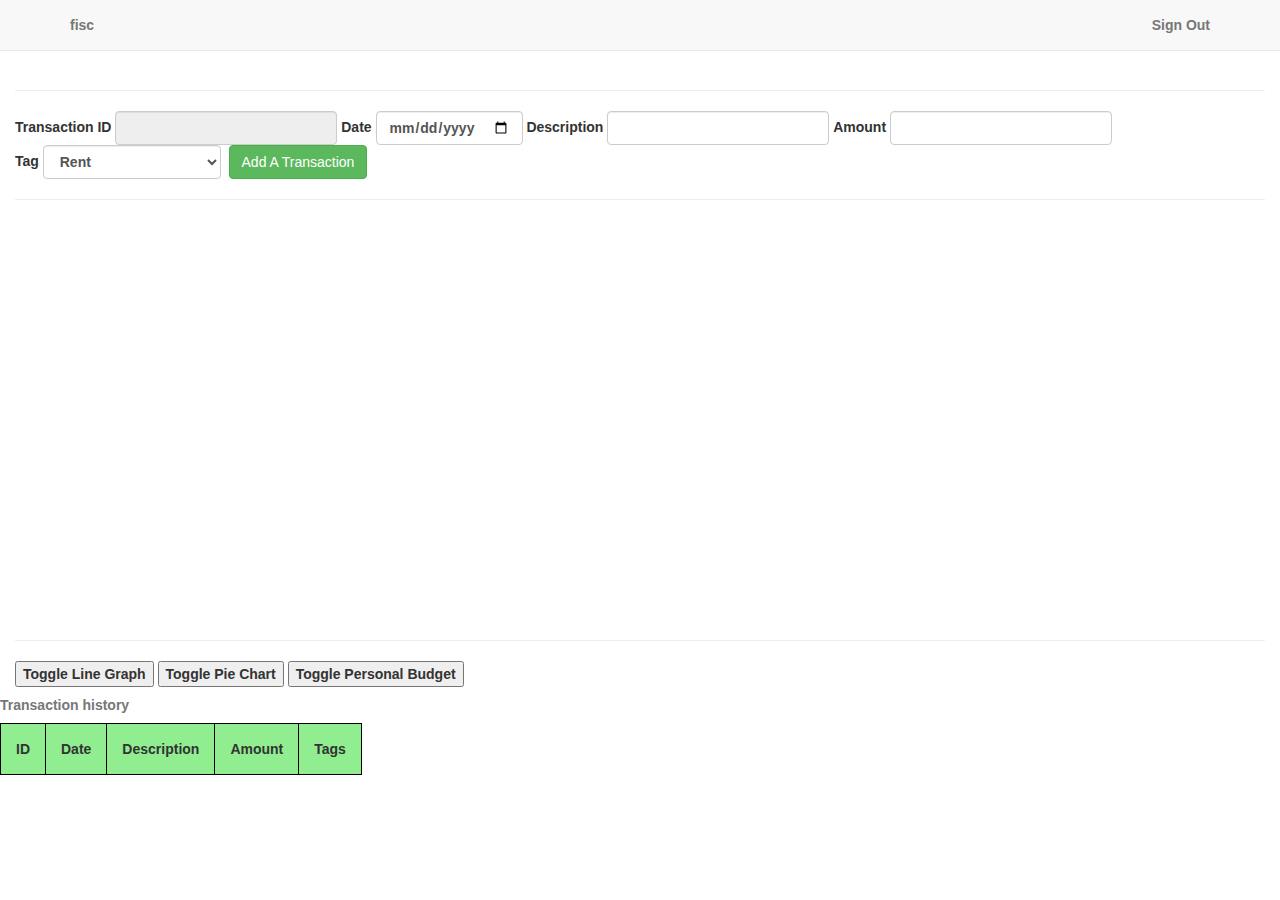
==== account.html @ 3a38ce26 "add navbar to accts.html" ====
<!DOCTYPE html>
<html>
<head>
  <meta charset="utf-8">
  <link rel="stylesheet" href="css/bootstrap.min.css" media="screen">
  <link rel="stylesheet" href="css/master.css" media="screen">
  <script src="js/jquery-3.1.0.js"></script>
  <script src="https://code.highcharts.com/highcharts.js"></script>
  <script src="https://code.highcharts.com/modules/exporting.js"></script>
  <link rel="stylesheet" type="text/css" href="https://cdn.datatables.net/1.10.12/css/jquery.dataTables.css">
  <script type="text/javascript" charset="utf8" src="https://cdn.datatables.net/1.10.12/js/jquery.dataTables.js"></script>
  <script src="js/scripts.js"></script>
  <!-- <script src="js/benjsinput.js"></script> -->
  <script src="js/data.js"></script>
  <script src="js/charts.js"></script>
  <script src="js/tables.js"></script>
  <title>Your Account</title>

</head>
<body id="account">

  <!-- Navigation -->
  <nav class="navbar navbar-default navbar-fixed-top topnav" role="navigation">
    <div class="container topnav">
      <div class="navbar-header">
        <a class="navbar-brand topnav" href="file:///Users/hyt/Desktop/startbootstrap-landing-page-gh-pages/index.html#">fisc</a>
      </div>
      <div class="collapse navbar-collapse" id="bs-example-navbar-collapse-1">
        <ul class="nav navbar-nav navbar-right">
          <li id="logoutUserBtn">
            <a class="button">Sign Out</a>
          </li>
        </ul>
      </div>
    </div>
  </nav>

  <div class="container-fluid">
    <form id="transaction-input" class='form-inline'>
      <div class="transaction"><hr>
        <div class="form-group">
          <label for="">Transaction ID</label>
          <input id="trans-id" class="form-control" type="text" value="" readonly>
        </div>
        <div class="form-group">
          <label for="">Date</label>
          <input id="trans-date" class="form-control" type="date" name="name" value="">
        </div>
        <div class="form-group">
          <label for="">Description</label>
          <input id="trans-desc" class="form-control" type="text" name="name" value="">
        </div>
        <div class="form-group">
          <label for="">Amount</label>
          <input id='trans-amt' class="form-control" type="number" name="name" value="">
        </div>
        <div class="form-group">
          <label for="">Tag</label>
          <select id="trans-tag"class="form-control" name="">
            <option value="rent">Rent</option>
            <option value="food">Food</option>
            <option value="utilities">Utilities</option>
            <option value="entertainment">Entertainment</option>
            <option value="clothes">Clothes</option>
            <option value="automotive">Automotive</option>
            <option value="bills">Bills</option>
            <option value="medical">Medical</option>
            <option value="home-improvement">Home-Improvement</option>
            <option value="income">Income</option>
            <option value="other">Other</option>
          </select>
        </div>
        <div class="form-group">
        </div>

        <button id="add-trans" type="button" class="btn btn-success" name="button">Add A Transaction</button>
        <button id="update-trans" type="button" class="btn btn-success" name="button">Update your Transaction</button>
      </div>

      <hr>
      <div id="line-chart" style="min-width: 310px; height: 400px; margin: 0 auto"></div>
      <div id="pie-chart" style="min-width: 310px; height: 400px; max-width: 600px; margin: 0 auto"></div>
      <div id="budget-chart" class="budget-chart">
        <div id="budget-total">
          <div id="budget-left">
          </div>
        </div>
        <div class="rows">
          <div class="col-xs-4">
            <h4>Income</h4>
            <span id="income-input"></span>
          </div>
          <div class="col-xs-4">
            <h4>Expenses</h4>
            <span id="expense-input"></span>
          </div>
          <div class="col-xs-4">
            <h4>Savings</h4>
            <span id="savings-input"></span>
          </div>
        </div>
      </div>

      <hr>
      <button id="toggle-line" type="button" name="button">Toggle Line Graph</button>
      <button id="toggle-pie" type="button" name="button">Toggle Pie Chart</button>
      <button id="toggle-budget" type="button" name="button">Toggle Personal Budget</button>

    </form>
  </div>

  <table id="transaction-list" class="transactions hover">
    <caption>Transaction history</caption>
    <thead>
      <tr>
        <th>ID</th>
        <th>Date</th>
        <th>Description</th>
        <th>Amount</th>
        <th>Tags</th>
      </tr>
    </thead>
    <tbody class='transaction-row'>

    </tbody>
  </table>

</body>
</html>
---- css/master.css ----
/* ****** LOGIN ****** */

ul.tab {
    list-style-type: none;
    margin: 0;
    padding: 0;
    overflow: hidden;
}

/* Float the list items side by side */
ul.tab li {float: left;}

/* Style the links inside the list items */
ul.tab li a {
    display: inline-block;
    color: black;
    text-align: center;
    padding: 14px 16px;
    text-decoration: none;
    transition: 0.3s;
    font-size: 17px;
}

/* Change background color of links on hover */
ul.tab li a:hover {background-color: #ddd;}

/* Create an active/current tablink class */
ul.tab li a:focus, .active {background-color: #ccc;}

#register {
  display: none;
}

.form-signin {
    max-width: 330px;
    padding: 15px;
    margin: 0 auto;
}

.form-signin .form-signin-heading, .form-signin .checkbox {
    margin-bottom: 10px;
}

.form-signin .checkbox {
    font-weight: normal;
}

.form-signin .form-control {
    position: relative;
    font-size: 16px;
    text-align: left;
    height: auto;
    padding: 10px;
    -webkit-box-sizing: border-box;
    -moz-box-sizing: border-box;
    box-sizing: border-box;
}

.form-signin .form-control:focus {
  z-index: 2;
}

.form-signin input[type="text"] {
  margin-bottom: -1px;
  border-bottom-left-radius: 0;
  border-bottom-right-radius: 0;
}

.form-signin input[type="password"] {
  margin-bottom: 10px;
  border-top-left-radius: 0;
  border-top-right-radius: 0;
}

.account-wall {
  margin-top: 20px;
  padding: 0px 0px 20px 0px;
  background-color: #f7f7f7;
  -moz-box-shadow: 0px 2px 2px rgba(0, 0, 0, 0.3);
  -webkit-box-shadow: 0px 2px 2px rgba(0, 0, 0, 0.3);
  box-shadow: 0px 2px 2px rgba(0, 0, 0, 0.3);
}

.profile-img {
  width: 96px;
  height: 96px;
  margin: 0 auto 10px;
  display: block;
  -moz-border-radius: 50%;
  -webkit-border-radius: 50%;
  border-radius: 50%;
}

.need-help {
  margin-top: 10px;
}

.new-account {
  display: block;
  margin-top: 10px;
}

/* ****** LOGIN ****** */


/* ****** MAIN PAGE ****** */

body,
html {
  width: 100%;
  height: 100%;
}

body,
h1,
h2,
h3,
h4,
h5,
h6 {
font-family: "Lato","Helvetica Neue",Helvetica,Arial,sans-serif;
  font-weight: 700;
}

#loginrow {
  display: none;
}

#register label {
font-family: "Lato","Helvetica Neue",Helvetica,Arial,sans-serif;
  font-size: 17px;
  color: black;
  text-align: left;
  padding: 1px;
  font: bold;
}

.topnav {
  font-size: 14px;
}

.lead {
  font-size: 18px;
  font-weight: 400;
}

.intro-header {
  padding-top: 50px;
  padding-bottom: 50px;
  color: #f8f8f8;
  background: url(../img/ledger.png) no-repeat center center;
  background-size: cover;
}

.intro-message {
  text-align: center;
  position: relative;
  padding-top: 20%;
  padding-bottom: 20%;
}

.intro-message > h1 {
  margin: 0;
  text-shadow: 2px 2px 3px rgba(0,0,0,0.6);
  font-size: 5em;
}

.intro-divider {
  width: 400px;
  border-top: 1px solid #f8f8f8;
  border-bottom: 1px solid rgba(0,0,0,0.2);
}

.intro-message > h3 {
  text-shadow: 2px 2px 3px rgba(0,0,0,0.6);
}

@media(max-width:767px) {
    .intro-message {
        padding-bottom: 15%;
    }

    .intro-message > h1 {
        font-size: 3em;
    }

    ul.intro-social-buttons > li {
        display: block;
        margin-bottom: 20px;
        padding: 0;
    }

    ul.intro-social-buttons > li:last-child {
        margin-bottom: 0;
    }

    .intro-divider {
        width: 100%;
    }
}

.network-name {
    text-transform: uppercase;
    font-size: 14px;
    font-weight: 400;
    letter-spacing: 2px;
}

.content-section-a {
    padding: 50px 0;
    background-color: #f8f8f8;
}

.content-section-b {
    padding: 50px 0;
    border-top: 1px solid #e7e7e7;
    border-bottom: 1px solid #e7e7e7;
}

.section-heading {
    margin-bottom: 30px;
}

.section-heading-spacer {
    float: left;
    width: 200px;
    border-top: 3px solid #e7e7e7;
}

.banner {
    padding: 100px 0;
    color: #f8f8f8;
    background: url(../img/matrix.jpg) no-repeat center center;
    background-size: cover;
}

.banner h2 {
    margin: 0;
    text-shadow: 2px 2px 3px rgba(0,0,0,0.6);
    font-size: 3em;
}

.banner ul {
    margin-bottom: 0;
}

.banner-social-buttons {
    float: right;
    margin-top: 0;
}

@media(max-width:1199px) {
    ul.banner-social-buttons {
        float: left;
        margin-top: 15px;
    }
}

@media(max-width:767px) {
    .banner h2 {
        margin: 0;
        text-shadow: 2px 2px 3px rgba(0,0,0,0.6);
        font-size: 3em;
    }

    ul.banner-social-buttons > li {
        display: block;
        margin-bottom: 20px;
        padding: 0;
    }

    ul.banner-social-buttons > li:last-child {
        margin-bottom: 0;
    }
}

footer {
    padding: 50px 0;
    background-color: #f8f8f8;
}

p.copyright {
    margin: 15px 0 0;
}

#account-login, #change-password, #account-creator, #delete-user {
    display: none;
    position: relative;
    padding-top: 20%;
    padding-bottom: 20%;
}

.user-details {
  cursor: pointer;
  color: #0088cc;
}

/**/
#home {
  float:right;
}
/*Data Table style*/
table, th, td{
border: 1px solid black;
}
th, td{
    padding: 15px;
}
th{
    text-align: left;
    background-color: lightgreen;
}
table {
    border-spacing: 5px;
}

#update-trans {
  display: none;
}

#account {
  padding-top: 70px;
}

#fisc {
    color: red;
}

#update-trans {
  display: none;
}

/**/

/*For Data Table*/

#transaction-list tr.even:hover {
	background-color: #ECFFB3;
}

#transaction-list tr.odd:hover {
	background-color: #E6FF99;
}
/*End of Data Table*/

/* ****** Meet Team ****** */

.team-member {
    text-align: center;
    margin-bottom: 50px;
}

.team-member img {
    margin: 0 auto;
    border: 7px solid white;
}

.section-subheading {
    margin-bottom: 75px;
}

#pie-chart {
  display: none;
  width: 100%;
  height: auto;
}

#budget-chart {
  text-align: center;
  display:none;
}
#budget-total{
  position: relative;
  width: 100%;
  height: 30px;
  background-color: red;
}
#budget-left{
  position: absolute;
  width: 1%;
  height: 100%;
  background-color: green;
}
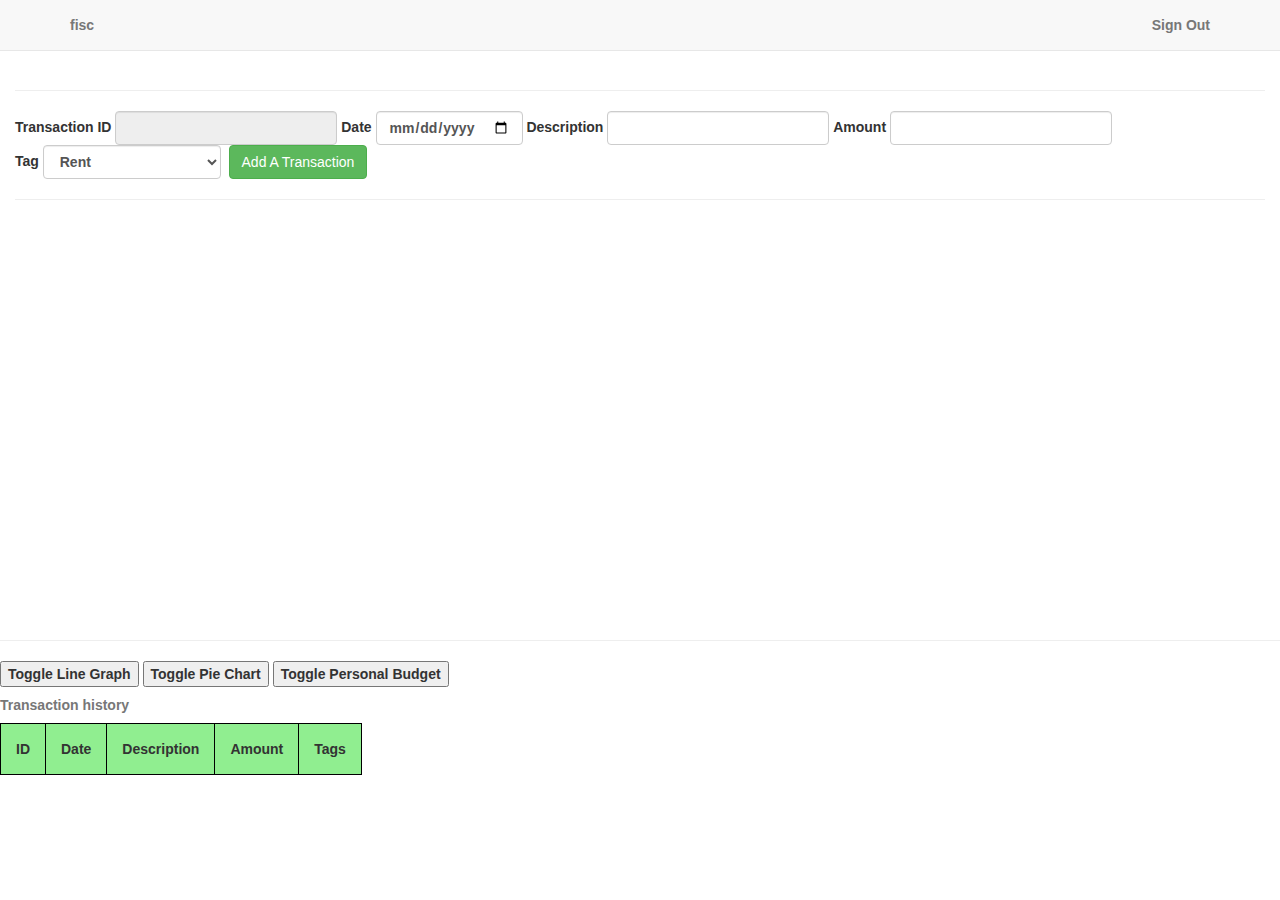
==== commit a6ee0e41: "fix conflicts" ====
--- a/account.html
+++ b/account.html
@@ -35,6 +35,8 @@
     </div>
   </nav>
 
+  <div id="display-username"></div>
+  <div id="display-account-num"></div>
   <div class="container-fluid">
     <form id="transaction-input" class='form-inline'>
       <div class="transaction"><hr>
@@ -72,11 +74,9 @@
         </div>
         <div class="form-group">
         </div>
-
         <button id="add-trans" type="button" class="btn btn-success" name="button">Add A Transaction</button>
         <button id="update-trans" type="button" class="btn btn-success" name="button">Update your Transaction</button>
       </div>
-
       <hr>
       <div id="line-chart" style="min-width: 310px; height: 400px; margin: 0 auto"></div>
       <div id="pie-chart" style="min-width: 310px; height: 400px; max-width: 600px; margin: 0 auto"></div>
@@ -87,43 +87,44 @@
         </div>
         <div class="rows">
           <div class="col-xs-4">
-            <h4>Income</h4>
-            <span id="income-input"></span>
+            <h4>Savings</h4>
+            <span id="savings-input"></span>
           </div>
           <div class="col-xs-4">
             <h4>Expenses</h4>
             <span id="expense-input"></span>
           </div>
           <div class="col-xs-4">
-            <h4>Savings</h4>
-            <span id="savings-input"></span>
+            <h4>Income</h4>
+            <span id="income-input"></span>
           </div>
         </div>
       </div>
+    </div>
 
-      <hr>
-      <button id="toggle-line" type="button" name="button">Toggle Line Graph</button>
-      <button id="toggle-pie" type="button" name="button">Toggle Pie Chart</button>
-      <button id="toggle-budget" type="button" name="button">Toggle Personal Budget</button>
+    <hr>
+    <button id="toggle-line" type="button" name="button">Toggle Line Graph</button>
+    <button id="toggle-pie" type="button" name="button">Toggle Pie Chart</button>
+    <button id="toggle-budget" type="button" name="button">Toggle Personal Budget</button>
 
-    </form>
-  </div>
+  </form>
+</div>
 
-  <table id="transaction-list" class="transactions hover">
-    <caption>Transaction history</caption>
-    <thead>
-      <tr>
-        <th>ID</th>
-        <th>Date</th>
-        <th>Description</th>
-        <th>Amount</th>
-        <th>Tags</th>
-      </tr>
-    </thead>
-    <tbody class='transaction-row'>
+<table id="transaction-list" class="transactions hover">
+  <caption>Transaction history</caption>
+  <thead>
+    <tr>
+      <th>ID</th>
+      <th>Date</th>
+      <th>Description</th>
+      <th>Amount</th>
+      <th>Tags</th>
+    </tr>
+  </thead>
+  <tbody class='transaction-row'>
 
-    </tbody>
-  </table>
+  </tbody>
+</table>
 
 </body>
 </html>
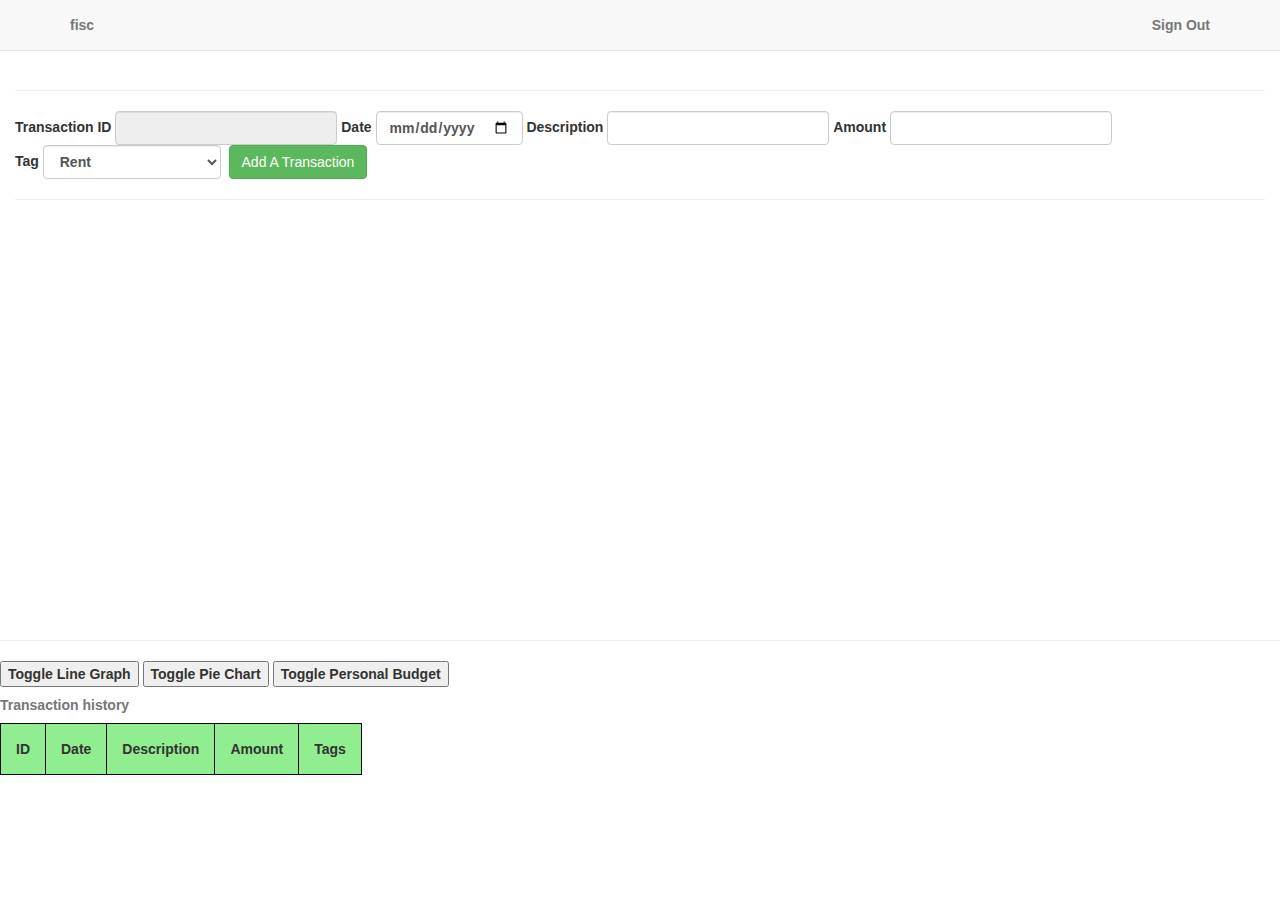
==== commit 9e13ead1: "fix merge conflicts" ====
--- a/account.html
+++ b/account.html
@@ -12,8 +12,8 @@
   <script src="js/scripts.js"></script>
   <!-- <script src="js/benjsinput.js"></script> -->
   <script src="js/data.js"></script>
-  <script src="js/charts.js"></script>
   <script src="js/tables.js"></script>
+    <script src="js/charts.js"></script>
   <title>Your Account</title>
 
 </head>
@@ -91,13 +91,14 @@
             <span id="savings-input"></span>
           </div>
           <div class="col-xs-4">
+            <h4>Income</h4>
+            <span id="income-input"></span>
+          </div>
+          <div class="col-xs-4">
             <h4>Expenses</h4>
             <span id="expense-input"></span>
           </div>
-          <div class="col-xs-4">
-            <h4>Income</h4>
-            <span id="income-input"></span>
-          </div>
+
         </div>
       </div>
     </div>
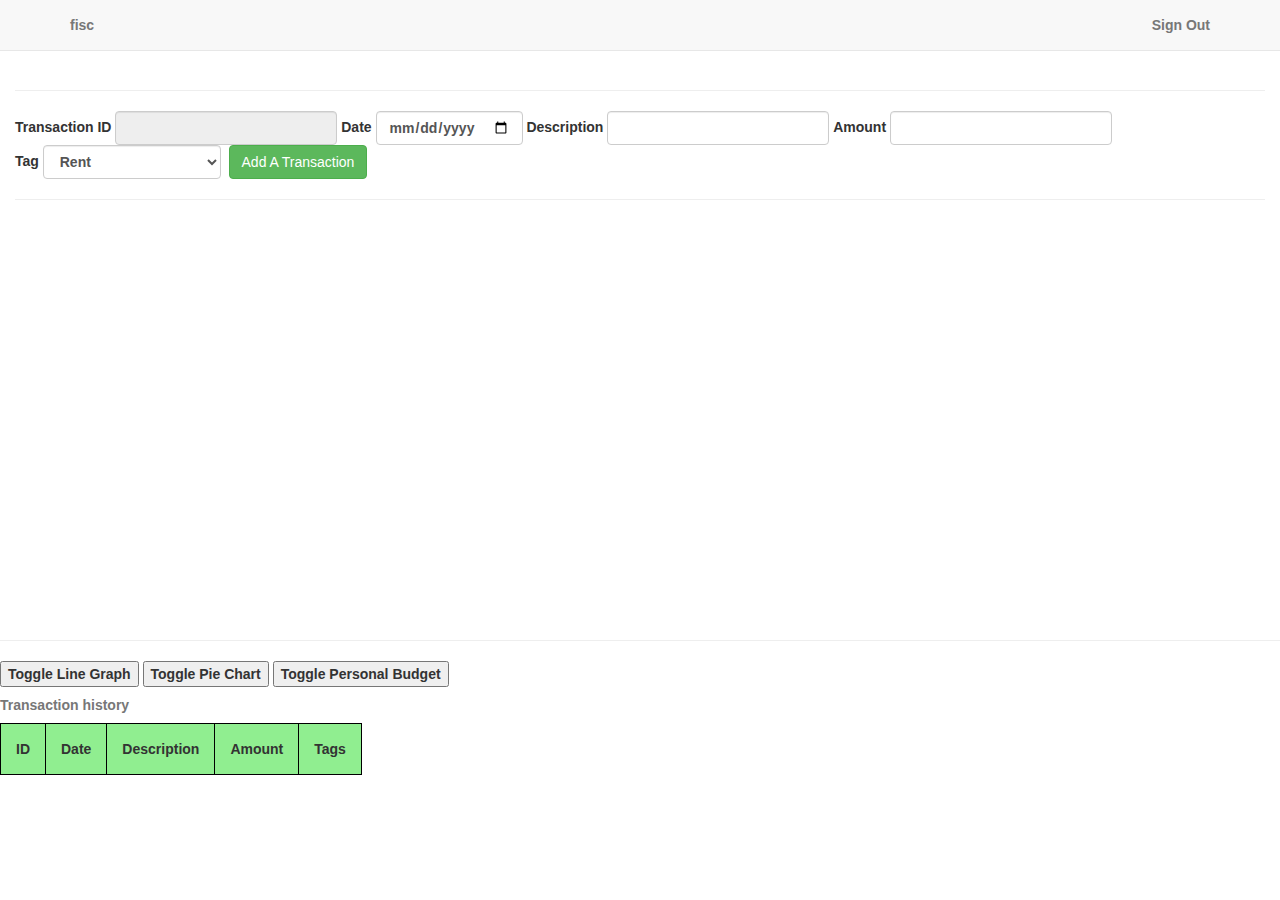
==== commit e972cbdb: "fix account.html load issues" ====
--- a/account.html
+++ b/account.html
@@ -9,9 +9,10 @@
   <script src="https://code.highcharts.com/modules/exporting.js"></script>
   <link rel="stylesheet" type="text/css" href="https://cdn.datatables.net/1.10.12/css/jquery.dataTables.css">
   <script type="text/javascript" charset="utf8" src="https://cdn.datatables.net/1.10.12/js/jquery.dataTables.js"></script>
+  <script src="js/data.js"></script>
+
   <script src="js/scripts.js"></script>
   <!-- <script src="js/benjsinput.js"></script> -->
-  <script src="js/data.js"></script>
   <script src="js/tables.js"></script>
     <script src="js/charts.js"></script>
   <title>Your Account</title>
